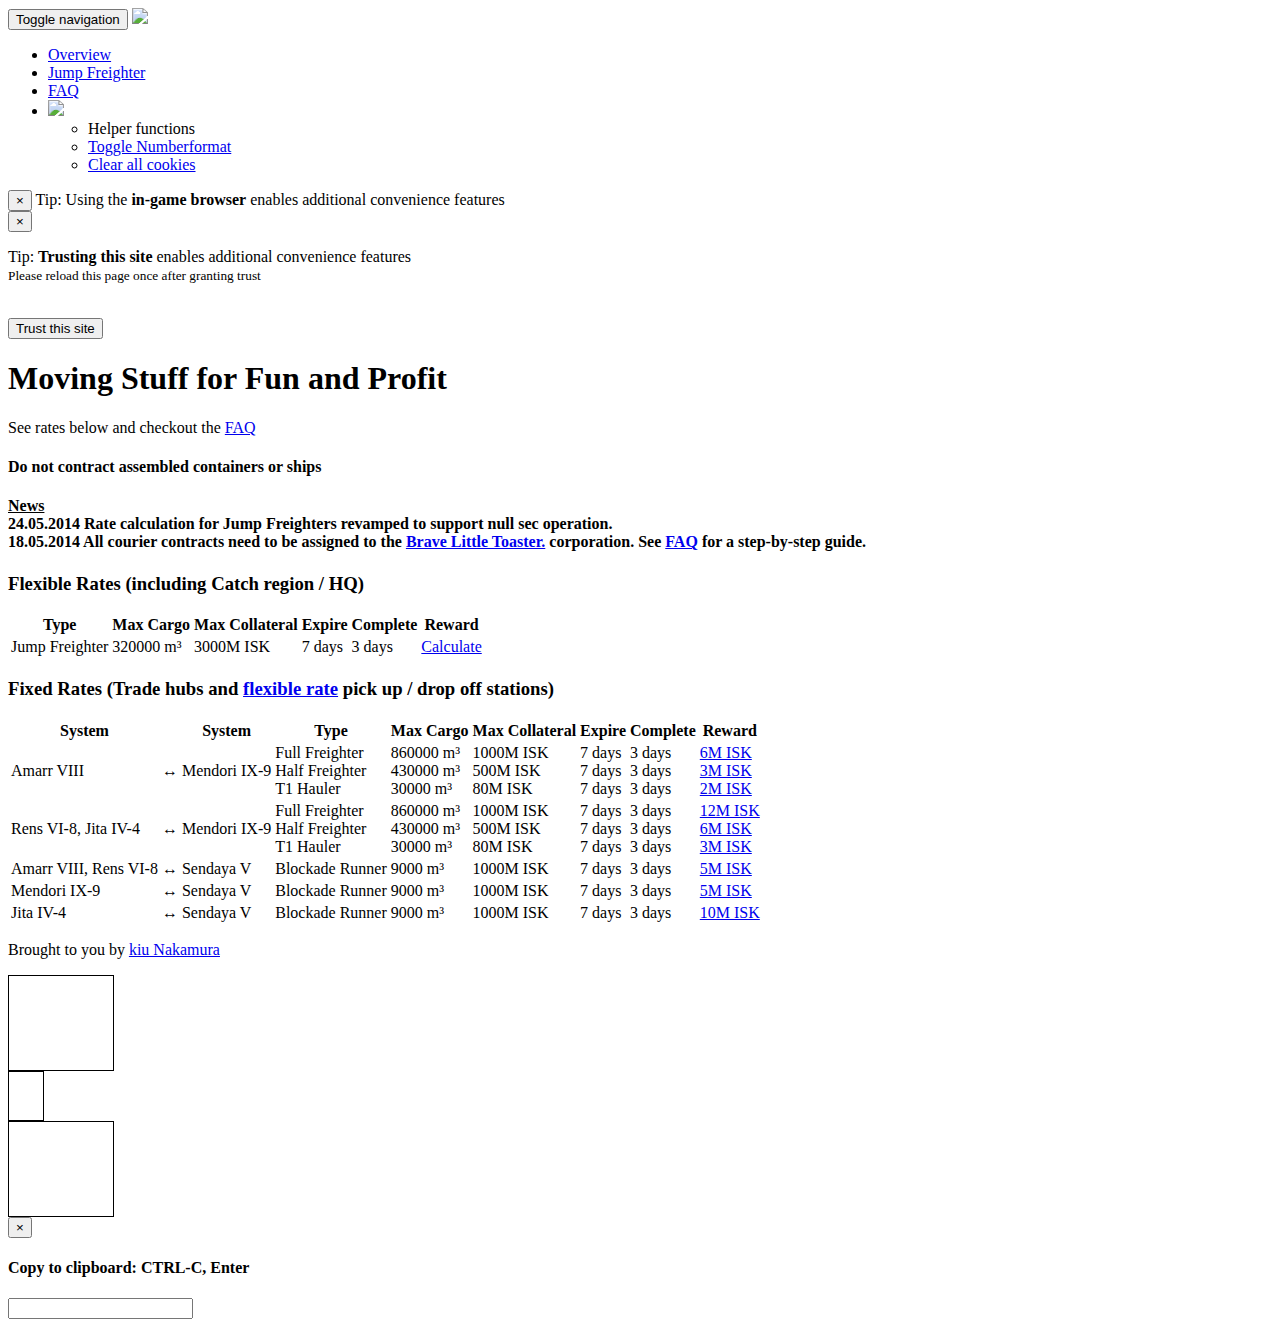
==== webroot/index.html @ b721c8f7 "Muted text explaining flexible vs fixed" ====
<!DOCTYPE html>
<html lang="en">     

  <head>         
    <meta charset="utf-8">         
    <meta http-equiv="X-UA-Compatible" content="IE=edge">         
    <meta name="viewport" content="width=device-width, initial-scale=1.0">         
    <meta name="description" content="BRAVE Freight">         
    <meta name="author" content="kiu Nakamura">         
    <link rel="shortcut icon" href="favicon.png">         
    <title>BRAVE Freight</title>         
    <link href="css/bootstrap.min.css" rel="stylesheet">         
    <link href="css/starter-template.css" rel="stylesheet">         
    <link href="css/eve.css" rel="stylesheet">
  </head>     

  <body>
 
<!-- Navigation -->
     <div class="navbar navbar-inverse navbar-fixed-top" role="navigation">
      <div class="container">
        <div class="navbar-header">
          <button type="button" class="navbar-toggle" data-toggle="collapse" data-target=".navbar-collapse">
            <span class="sr-only">Toggle navigation</span>
            <span class="icon-bar"></span>
            <span class="icon-bar"></span>
            <span class="icon-bar"></span>
          </button>
          <a class="navbar-brand" href="index.html"><img src='img/brave.png'></a>
        </div>
        <div class="collapse navbar-collapse pull-right">
          <ul class="nav navbar-nav">
            <li class="active"><a href="index.html">Overview</a></li>
            <li><a href="jf.html">Jump Freighter</a></li>
            <li><a href="faq.html">FAQ</a></li>
            <li class="dropdown">
              <a href="#" class="dropdown-toggle" data-toggle="dropdown"><img src='img/settings.png'><b class="caret"></b></a>
              <ul class="dropdown-menu pull-right">
                <li class="dropdown-header">Helper functions</li>
                <li><a href="#" onclick="toggleNumberformat();">Toggle Numberformat</a></li>
                <li><a href="#" onclick="clearCookies();location.reload();">Clear all cookies</a></li>                
              </ul>
            </li>
          </ul>
        </div>
      </div>
    </div>
<!-- Navigation -->
  
<!-- Alerts -->
      <div class="alert alert-info hide fade" id="alert-use-igb">
        <button type="button" class="close" data-dismiss="alert" aria-hidden="true" onclick="$.cookie('bf-alert-igb', '1', {expires: 3650});">&times;</button>
        Tip: Using the <strong>in-game browser</strong> enables additional convenience features
      </div>

      <div class="alert alert-info hide fade" id="alert-not-trusted">
        <button type="button" class="close" data-dismiss="alert" aria-hidden="true" onclick="$.cookie('bf-alert-not-trusted', '1', {expires: 3650})">&times;</button>        
        <p>
          Tip: <strong>Trusting this site</strong> enables additional convenience features<br>        
          <small>Please reload this page once after granting trust</small>
        </p>
        <br>
        <button type="button" class="btn btn-danger" onclick="CCPEVE.requestTrust('http://freight.braveineve.com/*');">Trust this site</button>        
      </div>
<!-- Alerts -->

<!-- Lead -->
      <div class="starter-template">
        <h1>Moving Stuff for Fun and Profit</h1>                 
        <p>See rates below and checkout the <a href="faq.html">FAQ</a></p>
				<h4 class="text-danger">Do not contract <strong>assembled</strong> containers or ships</h4>        
      </div>   
<!-- Lead -->                

<!-- Alerts -->
      <div class="container">
      	<div class="alert alert-success fade in">
        	<h4>
						<b><u>News</u></b>
						<br>
						<b>24.05.2014</b>	Rate calculation for Jump Freighters revamped to support null sec operation.
						<br>
						<b>18.05.2014</b>	All courier contracts need to be assigned to the <b><a href="#" class="eve-link" onmouseover="popCorp($(this), 98209548, 'Brave Little Toaster.');">Brave Little Toaster.</a></b> corporation. See <a href="faq.html">FAQ</a> for a step-by-step guide.
					</h4>
      	</div>
      </div>
<!-- Alerts -->

<!-- Flexible Rates -->
			<div class="container">
				<h3>Flexible Rates <span class="text-muted small"> (including Catch region / HQ)</span></h3>
			</div>

      <div class="container">
        <table class="table table-striped">                      
          <thead>                          
            <tr>                              
              <th>Type</th>                              
              <th class="text-right">Max Cargo</th>                              
              <th class="text-right">Max Collateral</th>
              <th class="text-right">Expire</th>   
              <th class="text-right">Complete</th>   
              <th class="text-right">Reward</th>                                       
            </tr>                      
          </thead>                      

          <tbody>                          

             <tr>
              <td>Jump Freighter</td>
              <td class="text-right">320<span id="fsep"></span>000 m&sup3;</td>
              <td class="text-right">3<span id="fsep"></span>000M ISK</td>
              <td class="text-right">7 days</td>
              <td class="text-right">3 days</td>
              <td class="text-right"><a href="jf.html">Calculate</a></td>                
            </tr>

          </tbody>                  
        </table>  
      </div>      
<!-- Flexible Rates -->

<!-- Fixed Rates -->
			<div class="container">
				<h3>Fixed Rates <span class="text-muted small"> (Trade hubs and <a href="jf.html">flexible rate</a> pick up / drop off stations)</span></h3>
			</div>

      <div class="container">
        <table class="table table-striped">                      
          <thead>                          
            <tr>                              
              <th>System</th>
              <th>&nbsp;</th>                              
              <th>System</th>
              <th>Type</th>                              
              <th class="text-right">Max Cargo</th>                              
              <th class="text-right">Max Collateral</th>
              <th class="text-right">Expire</th>   
              <th class="text-right">Complete</th>   
              <th class="text-right">Reward</th>                                       
            </tr>                      
          </thead>                      

          <tbody>                          

            <tr>
              <td><span class="eve-system-10" onmouseover="popSys($(this), 30002187, 'Amarr VIII', '1.0', 'eve-system-10', 60008494, 'Amarr VIII');">Amarr VIII</span></td>                                          
              <td><span style="color:black;">&#8596;</span></td>
              <td><span class="eve-system-05" onmouseover="popSys($(this), 30002986, 'Mendori', '0.5', 'eve-system-05', 60006511, 'Mendori IX-9');">Mendori IX-9</span></td>
              <td>Full Freighter<br>Half Freighter<br>T1 Hauler</td>
              <td class="text-right">860<span id="fsep"></span>000 m&sup3;<br>430<span id="fsep"></span>000 m&sup3;<br>30<span id="fsep"></span>000 m&sup3;</td>
              <td class="text-right">1<span id="fsep"></span>000M ISK<br>500M ISK<br>80M ISK</td>
              <td class="text-right">7 days<br>7 days<br>7 days</td>
              <td class="text-right">3 days<br>3 days<br>3 days</td>
              <td class="text-right">
                <a href="#" onclick="$('#clipboard').modal('show');$('#clipboard-content').val('6000000').select();">6M ISK</a><br>
                <a href="#" onclick="$('#clipboard').modal('show');$('#clipboard-content').val('3000000').select();">3M ISK</a><br>
                <a href="#" onclick="$('#clipboard').modal('show');$('#clipboard-content').val('2000000').select();">2M ISK</a>
              </td>
            </tr>

            <tr>
              <td>
                <span class="eve-system-09" onmouseover="popSys($(this), 30002510, 'Rens', '0.9', 'eve-system-09', 60004588, 'Rens VI-8');">Rens VI-8</span>, 
                <span class="eve-system-09" onmouseover="popSys($(this), 30000142, 'Jita', '0.9', 'eve-system-09', 60003466, 'Jita IV-4');">Jita IV-4</span>
              <td><span style="color:black;">&#8596;</span></td>
              <td><div class="eve-system-05" onmouseover="popSys($(this), 30002986, 'Mendori', '0.5', 'eve-system-05', 60006511, 'Mendori IX-9');">Mendori IX-9</div></td>
              <td>Full Freighter<br>Half Freighter<br>T1 Hauler</td>
              <td class="text-right">860<span id="fsep"></span>000 m&sup3;<br>430<span id="fsep"></span>000 m&sup3;<br>30<span id="fsep"></span>000 m&sup3;</td>
              <td class="text-right">1<span id="fsep"></span>000M ISK<br>500M ISK<br>80M ISK</td>
              <td class="text-right">7 days<br>7 days<br>7 days</td>
              <td class="text-right">3 days<br>3 days<br>3 days</td>
              <td class="text-right">
                <a href="#" onclick="$('#clipboard').modal('show');$('#clipboard-content').val('12000000').select();">12M ISK</a><br>
                <a href="#" onclick="$('#clipboard').modal('show');$('#clipboard-content').val('6000000').select();">6M ISK</a><br>
                <a href="#" onclick="$('#clipboard').modal('show');$('#clipboard-content').val('3000000').select();">3M ISK</a>
              </td>
            </tr>

            <tr>
              <td>
              	<span class="eve-system-10" onmouseover="popSys($(this), 30002187, 'Amarr VIII', '1.0', 'eve-system-10', 60008494, 'Amarr VIII');">Amarr VIII</span>,
                <span class="eve-system-09" onmouseover="popSys($(this), 30002510, 'Rens', '0.9', 'eve-system-09', 60004588, 'Rens VI-8');">Rens VI-8</span>
              </td>                                            
              <td><span style="color:black;">&#8596;</span></td>
              <td><div class="eve-system-03" onmouseover="popSys($(this), 30000015, 'Sendaya', '0.3', 'eve-system-03', 60012301, 'Sendaya V');">Sendaya V</div></td>
              <td>Blockade Runner</td>
              <td class="text-right">9<span id="fsep"></span>000 m&sup3;</td>
              <td class="text-right">1<span id="fsep"></span>000M ISK</td>
              <td class="text-right">7 days</td>
              <td class="text-right">3 days</td>
              <td class="text-right"><a href="#" onclick="$('#clipboard').modal('show');$('#clipboard-content').val('5000000').select();">5M ISK</a></td>                
            </tr>            

            <tr>
              <td>
              	<span class="eve-system-05" onmouseover="popSys($(this), 30002986, 'Mendori', '0.5', 'eve-system-05', 60006511, 'Mendori IX-9');">Mendori IX-9</span>
              </td>                                            
              <td><span style="color:black;">&#8596;</span></td>
              <td><span class="eve-system-03" onmouseover="popSys($(this), 30000015, 'Sendaya', '0.3', 'eve-system-03', 60012301, 'Sendaya V');">Sendaya V</span></td>
              <td>Blockade Runner</td>
              <td class="text-right">9<span id="fsep"></span>000 m&sup3;</td>
              <td class="text-right">1<span id="fsep"></span>000M ISK</td>
              <td class="text-right">7 days</td>
              <td class="text-right">3 days</td>
              <td class="text-right"><a href="#" onclick="$('#clipboard').modal('show');$('#clipboard-content').val('5000000').select();">5M ISK</a></td>                
            </tr>            

            <tr>
              <td>
						<span class="eve-system-09" onmouseover="popSys($(this), 30000142, 'Jita', '0.9', 'eve-system-09', 60003466, 'Jita IV-4');">Jita IV-4</span>
              </td>                                            
              <td><span style="color:black;">&#8596;</span></td>
              <td><span class="eve-system-03" onmouseover="popSys($(this), 30000015, 'Sendaya', '0.3', 'eve-system-03', 60012301, 'Sendaya V');">Sendaya V</span></td>
              <td>Blockade Runner</td>
              <td class="text-right">9<span id="fsep"></span>000 m&sup3;</td>
              <td class="text-right">1<span id="fsep"></span>000M ISK</td>
              <td class="text-right">7 days</td>
              <td class="text-right">3 days</td>
              <td class="text-right"><a href="#" onclick="$('#clipboard').modal('show');$('#clipboard-content').val('10000000').select();">10M ISK</a></td>                
            </tr>            

          </tbody>                  
        </table>  
      </div>      
<!-- Fixed Rates -->

<p></p>

<!-- Footer -->
    <div id="footer">
      <div class="container">        
        <p class="small text-muted pull-right text-right">        
          Brought to you by <a href="#" class="eve-link" onmouseover="popChar($(this), 92938653, 'kiu Nakamura');">kiu Nakamura</a>
        </p>
      </div>
    </div>
<!-- Footer -->

<!-- Popups -->
     <div class="hide" id="popchar" style="background:white;">
        <table style='border: 1px solid;'>
          <thead>
            <tr style='border-bottom: 1px solid;'>
              <th colspan='3' style='padding-left:2px;' id="popchar-name">&nbsp;</th>
            </tr>
          </thead>
          <tbody>
            <tr>
              <td width='64' height='64' background='img/loaderb32.gif' style='padding:2px; background-repeat:no-repeat; background-position:center;' id="popchar-image">&nbsp;</td>
              <td style='padding-left:5px; padding-right:5px; padding-top:3px; vertical-align:top;' id="popchar-content-1">&nbsp;</td>
              <td style='padding-left:5px; padding-right:5px; padding-top:3px; vertical-align:top;' id="popchar-content-2">&nbsp;</td>
            </tr>
          </tbody>
        </table>
      </div>

      <div class="hide" id="popsys" style="background:white;">
        <table style='border: 1px solid;'>
          <thead>
            <tr style='border-bottom: 1px solid;'>
              <th colspan='2' style='padding-left:2px;' id="popsys-name">&nbsp;</th>
            </tr>
          </thead>
          <tbody>
            <tr>      
              <td style='padding-left:5px; padding-right:5px; padding-top:3px; vertical-align:top;' id="popsys-content-1">&nbsp;</td>
              <td style='padding-left:5px; padding-right:5px; padding-top:3px; vertical-align:top;' id="popsys-content-2">&nbsp;</td>
            </tr>
          </tbody>
        </table>
      </div>

     <div class="hide" id="popcorp" style="background:white;">
        <table style='border: 1px solid;'>
          <thead>
            <tr style='border-bottom: 1px solid;'>
              <th colspan='3' style='padding-left:2px;' id="popcorp-name">&nbsp;</th>
            </tr>
          </thead>
          <tbody>
            <tr>
              <td width='64' height='64' style='padding:2px; background-repeat:no-repeat; background-position:center;' id="popcorp-image">&nbsp;</td>
              <td style='padding-left:5px; padding-right:5px; padding-top:3px; vertical-align:top;' id="popcorp-content-1">&nbsp;</td>
              <td style='padding-left:5px; padding-right:5px; padding-top:3px; vertical-align:top;' id="popcorp-content-2">&nbsp;</td>
            </tr>
          </tbody>
        </table>
      </div>
<!-- Popups -->

<!-- Clipboard -->
      <div class="modal" id="clipboard" tabindex="-1" role="dialog" aria-labelledby="clipboardLabel" aria-hidden="true" onkeydown="if (event.keyCode == 13) $('#clipboard').modal('hide');">
        <div class="modal-dialog">
          <div class="modal-content">
            <div class="modal-header">
              <button type="button" class="close" data-dismiss="modal" aria-hidden="true">&times;</button>
              <h4 class="modal-title" id="clipboardLabel">Copy to clipboard: CTRL-C, Enter</h4>
            </div>
            <div class="modal-body">
              <input type="text" class="form-control text-right" id="clipboard-content">      
            </div>
          </div>
        </div>
      </div>
<!-- Clipboard -->
          
      <script src="js/jquery-1.10.2.min.js"></script> 
      <script src="js/bootstrap.min.js"></script>
      <script src="js/jquery.cookie.js"></script>

      <script src="js/eve.js"></script>

  </body>

</html>
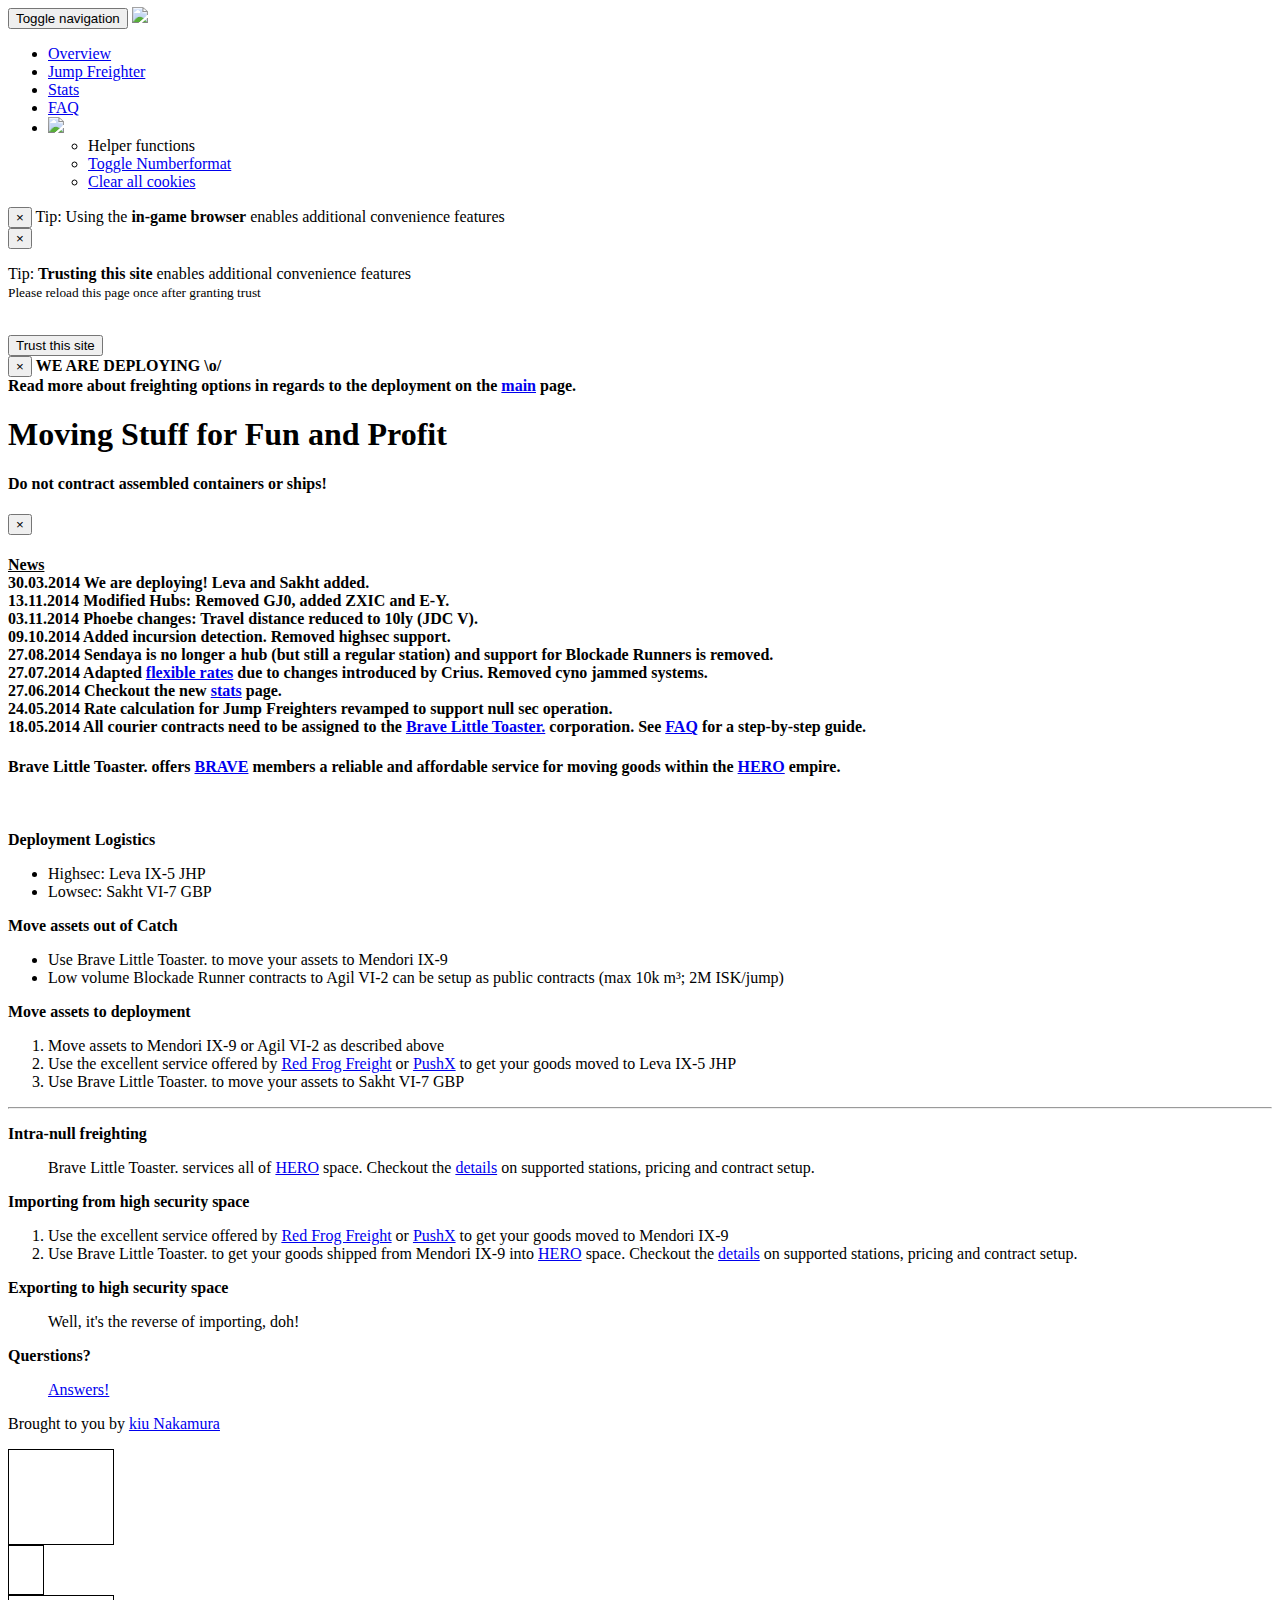
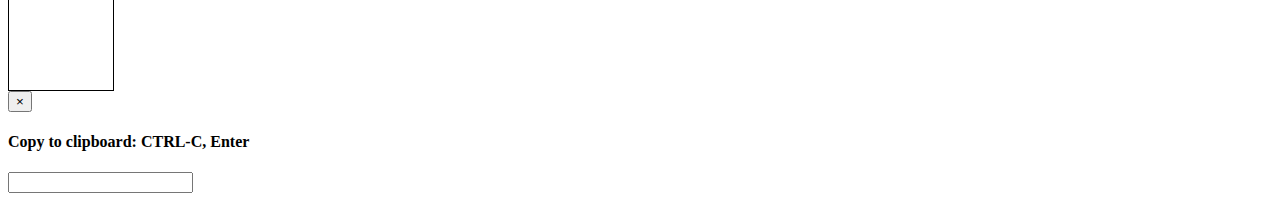
==== commit c5f2b539: "Added Delve deployment" ====
--- a/webroot/index.html
+++ b/webroot/index.html
@@ -11,11 +11,12 @@
     <title>BRAVE Freight</title>         
     <link href="css/bootstrap.min.css" rel="stylesheet">         
     <link href="css/starter-template.css" rel="stylesheet">         
-    <link href="css/eve.css" rel="stylesheet">
+    <link href="css/freight.css" rel="stylesheet">
+
   </head>     
 
   <body>
- 
+
 <!-- Navigation -->
      <div class="navbar navbar-inverse navbar-fixed-top" role="navigation">
       <div class="container">
@@ -25,14 +26,16 @@
             <span class="icon-bar"></span>
             <span class="icon-bar"></span>
             <span class="icon-bar"></span>
+            <span class="icon-bar"></span>
           </button>
-          <a class="navbar-brand" href="index.html"><img src='img/brave.png'></a>
+          <a class="navbar-brand" href="index.html"><img style="margin-top: -7px;" src='img/brave.png'></a>
         </div>
         <div class="collapse navbar-collapse pull-right">
           <ul class="nav navbar-nav">
-            <li class="active"><a href="index.html">Overview</a></li>
-            <li><a href="jf.html">Jump Freighter</a></li>
-            <li><a href="faq.html">FAQ</a></li>
+            <li class='active'><a href="index.html">Overview</a></li>
+            <li ><a href="jf.html">Jump Freighter</a></li>
+            <li ><a href="stats.html">Stats</a></li>
+            <li ><a href="faq.html">FAQ</a></li>
             <li class="dropdown">
               <a href="#" class="dropdown-toggle" data-toggle="dropdown"><img src='img/settings.png'><b class="caret"></b></a>
               <ul class="dropdown-menu pull-right">
@@ -62,21 +65,42 @@
         <br>
         <button type="button" class="btn btn-danger" onclick="CCPEVE.requestTrust('http://freight.braveineve.com/*');">Trust this site</button>        
       </div>
+
+      <div class="alert alert-danger fade in">
+        <button type="button" class="close" data-dismiss="alert" aria-hidden="true">&times;</button>
+        <b>WE ARE DEPLOYING \o/</b><br>
+	<b>Read more about freighting options in regards to the deployment on the <a href="index.html">main</a> page.</b>
+      </div>
 <!-- Alerts -->
 
 <!-- Lead -->
       <div class="starter-template">
-        <h1>Moving Stuff for Fun and Profit</h1>                 
-        <p>See rates below and checkout the <a href="faq.html">FAQ</a></p>
-				<h4 class="text-danger">Do not contract <strong>assembled</strong> containers or ships</h4>        
+        <h1>Moving Stuff for Fun and Profit</h1>
+        <p></p>
+				<h4 class="text-danger">Do not contract <strong>assembled</strong> containers or ships!</h4>
       </div>   
-<!-- Lead -->                
-
+<!-- Lead -->
 <!-- Alerts -->
       <div class="container">
-      	<div class="alert alert-success fade in">
+      	<div class="alert alert-success hide fade" id="alert-news">
+					<input type="hidden" id="alert-news-expire" value="1427681185"/>
+					<button type="button" class="close" data-dismiss="alert" aria-hidden="true" onclick="$.cookie('bf-alert-news', $('#alert-news-expire').val(), {expires: 3650});">&times;</button>
         	<h4>
 						<b><u>News</u></b>
+						<br>
+						<b>30.03.2014</b>	We are deploying! Leva and Sakht added.
+						<br>
+						<b>13.11.2014</b>	Modified Hubs: Removed GJ0, added ZXIC and E-Y.
+						<br>
+						<b>03.11.2014</b>	Phoebe changes: Travel distance reduced to 10ly (JDC V).
+						<br>
+						<b>09.10.2014</b>	Added incursion detection. Removed highsec support.
+						<br>
+						<b>27.08.2014</b>	Sendaya is no longer a hub (but still a regular station) and support for Blockade Runners is removed.
+						<br>
+						<b>27.07.2014</b>	Adapted <a href="jf.html">flexible rates</a> due to changes introduced by Crius. Removed cyno jammed systems.
+						<br>
+						<b>27.06.2014</b>	Checkout the new <a href="stats.html">stats</a> page.
 						<br>
 						<b>24.05.2014</b>	Rate calculation for Jump Freighters revamped to support null sec operation.
 						<br>
@@ -86,148 +110,64 @@
       </div>
 <!-- Alerts -->
 
-<!-- Flexible Rates -->
-			<div class="container">
-				<h3>Flexible Rates <span class="text-muted small"> (including Catch region / HQ)</span></h3>
-			</div>
-
-      <div class="container">
-        <table class="table table-striped">                      
-          <thead>                          
-            <tr>                              
-              <th>Type</th>                              
-              <th class="text-right">Max Cargo</th>                              
-              <th class="text-right">Max Collateral</th>
-              <th class="text-right">Expire</th>   
-              <th class="text-right">Complete</th>   
-              <th class="text-right">Reward</th>                                       
-            </tr>                      
-          </thead>                      
-
-          <tbody>                          
-
-             <tr>
-              <td>Jump Freighter</td>
-              <td class="text-right">320<span id="fsep"></span>000 m&sup3;</td>
-              <td class="text-right">3<span id="fsep"></span>000M ISK</td>
-              <td class="text-right">7 days</td>
-              <td class="text-right">3 days</td>
-              <td class="text-right"><a href="jf.html">Calculate</a></td>                
-            </tr>
-
-          </tbody>                  
-        </table>  
-      </div>      
-<!-- Flexible Rates -->
-
-<!-- Fixed Rates -->
-			<div class="container">
-				<h3>Fixed Rates <span class="text-muted small"> (Trade hubs and <a href="jf.html">flexible rate</a> pick up / drop off stations)</span></h3>
-			</div>
-
-      <div class="container">
-        <table class="table table-striped">                      
-          <thead>                          
-            <tr>                              
-              <th>System</th>
-              <th>&nbsp;</th>                              
-              <th>System</th>
-              <th>Type</th>                              
-              <th class="text-right">Max Cargo</th>                              
-              <th class="text-right">Max Collateral</th>
-              <th class="text-right">Expire</th>   
-              <th class="text-right">Complete</th>   
-              <th class="text-right">Reward</th>                                       
-            </tr>                      
-          </thead>                      
-
-          <tbody>                          
-
-            <tr>
-              <td><span class="eve-system-10" onmouseover="popSys($(this), 30002187, 'Amarr VIII', '1.0', 'eve-system-10', 60008494, 'Amarr VIII');">Amarr VIII</span></td>                                          
-              <td><span style="color:black;">&#8596;</span></td>
-              <td><span class="eve-system-05" onmouseover="popSys($(this), 30002986, 'Mendori', '0.5', 'eve-system-05', 60006511, 'Mendori IX-9');">Mendori IX-9</span></td>
-              <td>Full Freighter<br>Half Freighter<br>T1 Hauler</td>
-              <td class="text-right">860<span id="fsep"></span>000 m&sup3;<br>430<span id="fsep"></span>000 m&sup3;<br>30<span id="fsep"></span>000 m&sup3;</td>
-              <td class="text-right">1<span id="fsep"></span>000M ISK<br>500M ISK<br>80M ISK</td>
-              <td class="text-right">7 days<br>7 days<br>7 days</td>
-              <td class="text-right">3 days<br>3 days<br>3 days</td>
-              <td class="text-right">
-                <a href="#" onclick="$('#clipboard').modal('show');$('#clipboard-content').val('6000000').select();">6M ISK</a><br>
-                <a href="#" onclick="$('#clipboard').modal('show');$('#clipboard-content').val('3000000').select();">3M ISK</a><br>
-                <a href="#" onclick="$('#clipboard').modal('show');$('#clipboard-content').val('2000000').select();">2M ISK</a>
-              </td>
-            </tr>
-
-            <tr>
-              <td>
-                <span class="eve-system-09" onmouseover="popSys($(this), 30002510, 'Rens', '0.9', 'eve-system-09', 60004588, 'Rens VI-8');">Rens VI-8</span>, 
-                <span class="eve-system-09" onmouseover="popSys($(this), 30000142, 'Jita', '0.9', 'eve-system-09', 60003466, 'Jita IV-4');">Jita IV-4</span>
-              <td><span style="color:black;">&#8596;</span></td>
-              <td><div class="eve-system-05" onmouseover="popSys($(this), 30002986, 'Mendori', '0.5', 'eve-system-05', 60006511, 'Mendori IX-9');">Mendori IX-9</div></td>
-              <td>Full Freighter<br>Half Freighter<br>T1 Hauler</td>
-              <td class="text-right">860<span id="fsep"></span>000 m&sup3;<br>430<span id="fsep"></span>000 m&sup3;<br>30<span id="fsep"></span>000 m&sup3;</td>
-              <td class="text-right">1<span id="fsep"></span>000M ISK<br>500M ISK<br>80M ISK</td>
-              <td class="text-right">7 days<br>7 days<br>7 days</td>
-              <td class="text-right">3 days<br>3 days<br>3 days</td>
-              <td class="text-right">
-                <a href="#" onclick="$('#clipboard').modal('show');$('#clipboard-content').val('12000000').select();">12M ISK</a><br>
-                <a href="#" onclick="$('#clipboard').modal('show');$('#clipboard-content').val('6000000').select();">6M ISK</a><br>
-                <a href="#" onclick="$('#clipboard').modal('show');$('#clipboard-content').val('3000000').select();">3M ISK</a>
-              </td>
-            </tr>
-
-            <tr>
-              <td>
-              	<span class="eve-system-10" onmouseover="popSys($(this), 30002187, 'Amarr VIII', '1.0', 'eve-system-10', 60008494, 'Amarr VIII');">Amarr VIII</span>,
-                <span class="eve-system-09" onmouseover="popSys($(this), 30002510, 'Rens', '0.9', 'eve-system-09', 60004588, 'Rens VI-8');">Rens VI-8</span>
-              </td>                                            
-              <td><span style="color:black;">&#8596;</span></td>
-              <td><div class="eve-system-03" onmouseover="popSys($(this), 30000015, 'Sendaya', '0.3', 'eve-system-03', 60012301, 'Sendaya V');">Sendaya V</div></td>
-              <td>Blockade Runner</td>
-              <td class="text-right">9<span id="fsep"></span>000 m&sup3;</td>
-              <td class="text-right">1<span id="fsep"></span>000M ISK</td>
-              <td class="text-right">7 days</td>
-              <td class="text-right">3 days</td>
-              <td class="text-right"><a href="#" onclick="$('#clipboard').modal('show');$('#clipboard-content').val('5000000').select();">5M ISK</a></td>                
-            </tr>            
-
-            <tr>
-              <td>
-              	<span class="eve-system-05" onmouseover="popSys($(this), 30002986, 'Mendori', '0.5', 'eve-system-05', 60006511, 'Mendori IX-9');">Mendori IX-9</span>
-              </td>                                            
-              <td><span style="color:black;">&#8596;</span></td>
-              <td><span class="eve-system-03" onmouseover="popSys($(this), 30000015, 'Sendaya', '0.3', 'eve-system-03', 60012301, 'Sendaya V');">Sendaya V</span></td>
-              <td>Blockade Runner</td>
-              <td class="text-right">9<span id="fsep"></span>000 m&sup3;</td>
-              <td class="text-right">1<span id="fsep"></span>000M ISK</td>
-              <td class="text-right">7 days</td>
-              <td class="text-right">3 days</td>
-              <td class="text-right"><a href="#" onclick="$('#clipboard').modal('show');$('#clipboard-content').val('5000000').select();">5M ISK</a></td>                
-            </tr>            
-
-            <tr>
-              <td>
-						<span class="eve-system-09" onmouseover="popSys($(this), 30000142, 'Jita', '0.9', 'eve-system-09', 60003466, 'Jita IV-4');">Jita IV-4</span>
-              </td>                                            
-              <td><span style="color:black;">&#8596;</span></td>
-              <td><span class="eve-system-03" onmouseover="popSys($(this), 30000015, 'Sendaya', '0.3', 'eve-system-03', 60012301, 'Sendaya V');">Sendaya V</span></td>
-              <td>Blockade Runner</td>
-              <td class="text-right">9<span id="fsep"></span>000 m&sup3;</td>
-              <td class="text-right">1<span id="fsep"></span>000M ISK</td>
-              <td class="text-right">7 days</td>
-              <td class="text-right">3 days</td>
-              <td class="text-right"><a href="#" onclick="$('#clipboard').modal('show');$('#clipboard-content').val('10000000').select();">10M ISK</a></td>                
-            </tr>            
-
-          </tbody>                  
-        </table>  
-      </div>      
-<!-- Fixed Rates -->
-
-<p></p>
-
+<!-- Ad -->
+
+<div class="container">
+
+    <h4><span class="eve-link" onmouseover="popCorp($(this), 98209548, 'Brave Little Toaster.');">Brave Little Toaster.</span> offers <a href="http://evewho.com/alli/Brave+Collective">BRAVE</a> members a reliable and affordable service for moving goods within the <a href="https://wiki.braveineve.com/public/hero">HERO</a> empire.<br></h4>
+    <br>
+    <p>
+	<b>Deployment Logistics</b><br>
+	<ul>
+	<li>Highsec: <span class="eve-system-06" onmouseover="popSys($(this), 30005039, 'Leva', '0.6', 'eve-system-06', 60007252, 'Leva IX-5 JHP');">Leva IX-5 JHP</span><br></li>
+	<li>Lowsec: <span class="eve-system-01" onmouseover="popSys($(this), 30004299, 'Sakht', '0.1', 'eve-system-01', 60013159, 'Sakht VI-7 GBP');">Sakht VI-7 GBP</span><br></li>
+	</ul>
+
+	<b>Move assets out of Catch</b><br>
+	<ul>
+	    <li>Use <span class="eve-link" onmouseover="popCorp($(this), 98209548, 'Brave Little Toaster.');">Brave Little Toaster.</span> to move your assets to <span class="eve-system-05" onmouseover="popSys($(this), 30002986, 'Mendori', '0.5', 'eve-system-05', 60006511, 'Mendori IX-9');">Mendori IX-9</span></li>
+	    <li>Low volume Blockade Runner contracts to <span class="eve-system-09" onmouseover="popSys($(this), 30003862, 'Agil', '0.9', 'eve-system-09', 60012412, 'Agil VI-2');">Agil VI-2</span> can be setup as public contracts (max 10k m&sup3;; 2M ISK/jump)</li>
+	</ul>
+
+	<b>Move assets to deployment</b><br>
+	<ol>
+	    <li>Move assets to <span class="eve-system-05" onmouseover="popSys($(this), 30002986, 'Mendori', '0.5', 'eve-system-05', 60006511, 'Mendori IX-9');">Mendori IX-9</span> or <span class="eve-system-09" onmouseover="popSys($(this), 30003862, 'Agil', '0.9', 'eve-system-09', 60012412, 'Agil VI-2');">Agil VI-2</span> as described above</li>
+	    <li>Use the excellent service offered by <a href="http://red-frog.org/jumps.php">Red Frog Freight</a> or <a href="http://www.pushx.net/quote.php">PushX</a> to get your goods moved to <span class="eve-system-06" onmouseover="popSys($(this), 30005039, 'Leva', '0.6', 'eve-system-06', 60007252, 'Leva IX-5 JHP');">Leva IX-5 JHP</span></li>
+	    <li>Use <span class="eve-link" onmouseover="popCorp($(this), 98209548, 'Brave Little Toaster.');">Brave Little Toaster.</span> to move your assets to <span class="eve-system-01" onmouseover="popSys($(this), 30004299, 'Sakht', '0.1', 'eve-system-01', 60013159, 'Sakht VI-7 GBP');">Sakht VI-7 GBP</span></li>
+	</ol>
+	
+    </p>
+
+    <hr>
+
+    <p>
+	<b>Intra-null freighting</b><br>
+	<ul><span class="eve-link" onmouseover="popCorp($(this), 98209548, 'Brave Little Toaster.');">Brave Little Toaster.</span> services all of <a href="https://wiki.braveineve.com/public/hero">HERO</a> space. Checkout the <a href="jf.html">details</a> on supported stations, pricing and contract setup.</ul>
+    </p>
+
+    <p>
+	<b>Importing from high security space</b><br>
+	<ol>
+	    <li>Use the excellent service offered by <a href="http://red-frog.org/jumps.php">Red Frog Freight</a> or <a href="http://www.pushx.net/quote.php">PushX</a> to get your goods moved to <span class="eve-system-05" onmouseover="popSys($(this), 30002986, 'Mendori', '0.5', 'eve-system-05', 60006511, 'Mendori IX-9');">Mendori IX-9</span></li>
+	    <li>Use <span class="eve-link" onmouseover="popCorp($(this), 98209548, 'Brave Little Toaster.');">Brave Little Toaster.</span> to get your goods shipped from <span class="eve-system-05" onmouseover="popSys($(this), 30002986, 'Mendori', '0.5', 'eve-system-05', 60006511, 'Mendori IX-9');">Mendori IX-9</span> into <a href="https://wiki.braveineve.com/public/hero">HERO</a> space. Checkout the <a href="jf.html">details</a> on supported stations, pricing and contract setup.</li>
+	</ol>
+    </p>
+
+    <p>
+	<b>Exporting to high security space</b><br>
+	<ul>Well, it's the reverse of importing, doh!</ul>
+    </p>
+
+    <p>
+	<b>Querstions?</b><br>
+	<ul><a href="faq.html">Answers!<a></ul>
+    </p>
+
+</div>
+
+<!-- Ad -->
 <!-- Footer -->
+		<p></p>
     <div id="footer">
       <div class="container">        
         <p class="small text-muted pull-right text-right">        
@@ -304,12 +244,11 @@
         </div>
       </div>
 <!-- Clipboard -->
-          
-      <script src="js/jquery-1.10.2.min.js"></script> 
-      <script src="js/bootstrap.min.js"></script>
-      <script src="js/jquery.cookie.js"></script>
-
-      <script src="js/eve.js"></script>
+
+	<script src="js/jquery-1.10.2.min.js"></script> 
+	<script src="js/bootstrap.min.js"></script>
+	<script src="js/jquery.cookie.js"></script>
+	<script src="js/freight.js"></script>
 
   </body>
 
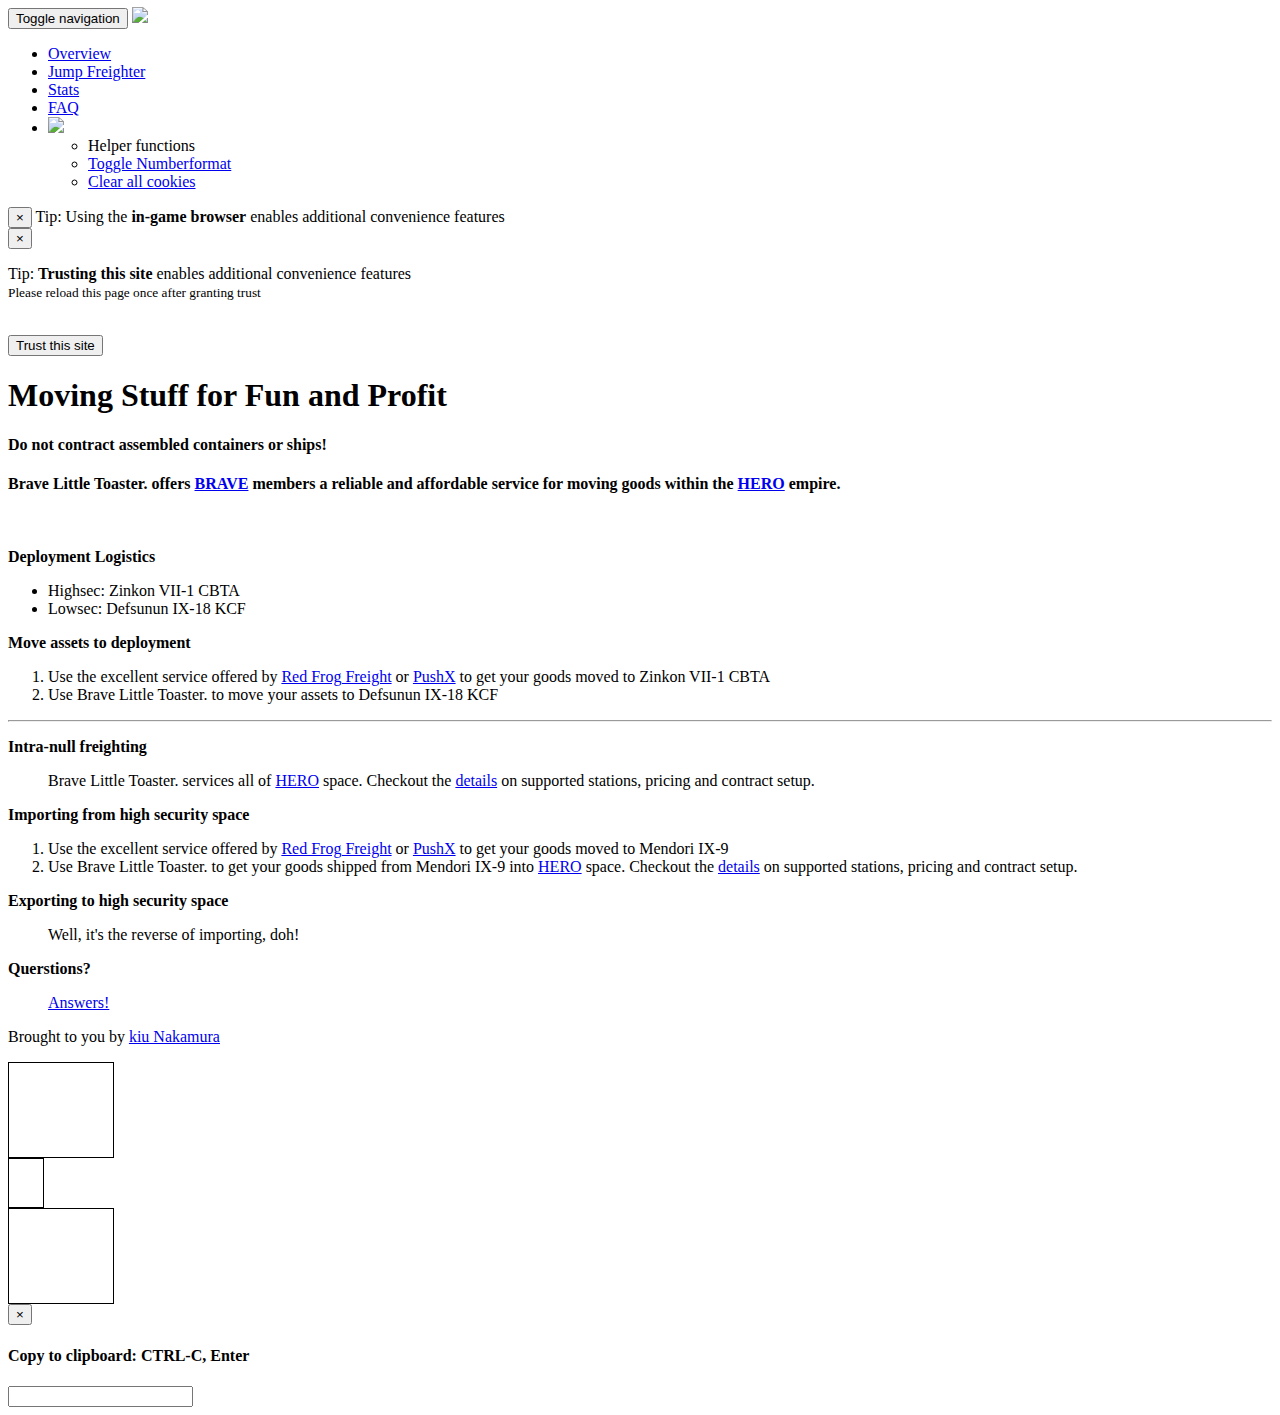
==== commit 3b40b5d8: "Deployment to Defsunun" ====
--- a/webroot/index.html
+++ b/webroot/index.html
@@ -66,11 +66,14 @@
         <button type="button" class="btn btn-danger" onclick="CCPEVE.requestTrust('http://freight.braveineve.com/*');">Trust this site</button>        
       </div>
 
+<!--
       <div class="alert alert-danger fade in">
         <button type="button" class="close" data-dismiss="alert" aria-hidden="true">&times;</button>
         <b>WE ARE DEPLOYING \o/</b><br>
 	<b>Read more about freighting options in regards to the deployment on the <a href="index.html">main</a> page.</b>
       </div>
+-->
+
 <!-- Alerts -->
 
 <!-- Lead -->
@@ -80,36 +83,6 @@
 				<h4 class="text-danger">Do not contract <strong>assembled</strong> containers or ships!</h4>
       </div>   
 <!-- Lead -->
-<!-- Alerts -->
-      <div class="container">
-      	<div class="alert alert-success hide fade" id="alert-news">
-					<input type="hidden" id="alert-news-expire" value="1427681185"/>
-					<button type="button" class="close" data-dismiss="alert" aria-hidden="true" onclick="$.cookie('bf-alert-news', $('#alert-news-expire').val(), {expires: 3650});">&times;</button>
-        	<h4>
-						<b><u>News</u></b>
-						<br>
-						<b>30.03.2014</b>	We are deploying! Leva and Sakht added.
-						<br>
-						<b>13.11.2014</b>	Modified Hubs: Removed GJ0, added ZXIC and E-Y.
-						<br>
-						<b>03.11.2014</b>	Phoebe changes: Travel distance reduced to 10ly (JDC V).
-						<br>
-						<b>09.10.2014</b>	Added incursion detection. Removed highsec support.
-						<br>
-						<b>27.08.2014</b>	Sendaya is no longer a hub (but still a regular station) and support for Blockade Runners is removed.
-						<br>
-						<b>27.07.2014</b>	Adapted <a href="jf.html">flexible rates</a> due to changes introduced by Crius. Removed cyno jammed systems.
-						<br>
-						<b>27.06.2014</b>	Checkout the new <a href="stats.html">stats</a> page.
-						<br>
-						<b>24.05.2014</b>	Rate calculation for Jump Freighters revamped to support null sec operation.
-						<br>
-						<b>18.05.2014</b>	All courier contracts need to be assigned to the <b><a href="#" class="eve-link" onmouseover="popCorp($(this), 98209548, 'Brave Little Toaster.');">Brave Little Toaster.</a></b> corporation. See <a href="faq.html">FAQ</a> for a step-by-step guide.
-					</h4>
-      	</div>
-      </div>
-<!-- Alerts -->
-
 <!-- Ad -->
 
 <div class="container">
@@ -119,21 +92,25 @@
     <p>
 	<b>Deployment Logistics</b><br>
 	<ul>
-	<li>Highsec: <span class="eve-system-06" onmouseover="popSys($(this), 30005039, 'Leva', '0.6', 'eve-system-06', 60007252, 'Leva IX-5 JHP');">Leva IX-5 JHP</span><br></li>
-	<li>Lowsec: <span class="eve-system-01" onmouseover="popSys($(this), 30004299, 'Sakht', '0.1', 'eve-system-01', 60013159, 'Sakht VI-7 GBP');">Sakht VI-7 GBP</span><br></li>
+	<li>Highsec: <span class="eve-system-07" onmouseover="popSys($(this), 30005055, 'Zinkon', '0.7', 'eve-system-07', 60003478, 'Zinkon VII-1 CBTA');">Zinkon VII-1 CBTA</span></li>
+	<li>Lowsec: <span class="eve-system-01" onmouseover="popSys($(this), 30004284, 'Defsunun', '0.1', 'eve-system-01', 60001135, 'Defsunun IX-18 KCF');">Defsunun IX-18 KCF</span></li>
+
+
 	</ul>
-
+<!--
 	<b>Move assets out of Catch</b><br>
 	<ul>
 	    <li>Use <span class="eve-link" onmouseover="popCorp($(this), 98209548, 'Brave Little Toaster.');">Brave Little Toaster.</span> to move your assets to <span class="eve-system-05" onmouseover="popSys($(this), 30002986, 'Mendori', '0.5', 'eve-system-05', 60006511, 'Mendori IX-9');">Mendori IX-9</span></li>
 	    <li>Low volume Blockade Runner contracts to <span class="eve-system-09" onmouseover="popSys($(this), 30003862, 'Agil', '0.9', 'eve-system-09', 60012412, 'Agil VI-2');">Agil VI-2</span> can be setup as public contracts (max 10k m&sup3;; 2M ISK/jump)</li>
 	</ul>
-
+-->
 	<b>Move assets to deployment</b><br>
 	<ol>
+<!--	
 	    <li>Move assets to <span class="eve-system-05" onmouseover="popSys($(this), 30002986, 'Mendori', '0.5', 'eve-system-05', 60006511, 'Mendori IX-9');">Mendori IX-9</span> or <span class="eve-system-09" onmouseover="popSys($(this), 30003862, 'Agil', '0.9', 'eve-system-09', 60012412, 'Agil VI-2');">Agil VI-2</span> as described above</li>
-	    <li>Use the excellent service offered by <a href="http://red-frog.org/jumps.php">Red Frog Freight</a> or <a href="http://www.pushx.net/quote.php">PushX</a> to get your goods moved to <span class="eve-system-06" onmouseover="popSys($(this), 30005039, 'Leva', '0.6', 'eve-system-06', 60007252, 'Leva IX-5 JHP');">Leva IX-5 JHP</span></li>
-	    <li>Use <span class="eve-link" onmouseover="popCorp($(this), 98209548, 'Brave Little Toaster.');">Brave Little Toaster.</span> to move your assets to <span class="eve-system-01" onmouseover="popSys($(this), 30004299, 'Sakht', '0.1', 'eve-system-01', 60013159, 'Sakht VI-7 GBP');">Sakht VI-7 GBP</span></li>
+-->
+	    <li>Use the excellent service offered by <a href="http://red-frog.org/jumps.php">Red Frog Freight</a> or <a href="http://www.pushx.net/quote.php">PushX</a> to get your goods moved to <span class="eve-system-07" onmouseover="popSys($(this), 30005055, 'Zinkon', '0.7', 'eve-system-07', 60003478, 'Zinkon VII-1 CBTA');">Zinkon VII-1 CBTA</span></li>
+	    <li>Use <span class="eve-link" onmouseover="popCorp($(this), 98209548, 'Brave Little Toaster.');">Brave Little Toaster.</span> to move your assets to <span class="eve-system-01" onmouseover="popSys($(this), 30004284, 'Defsunun', '0.1', 'eve-system-01', 60001135, 'Defsunun IX-18 KCF');">Defsunun IX-18 KCF</span></li>
 	</ol>
 	
     </p>
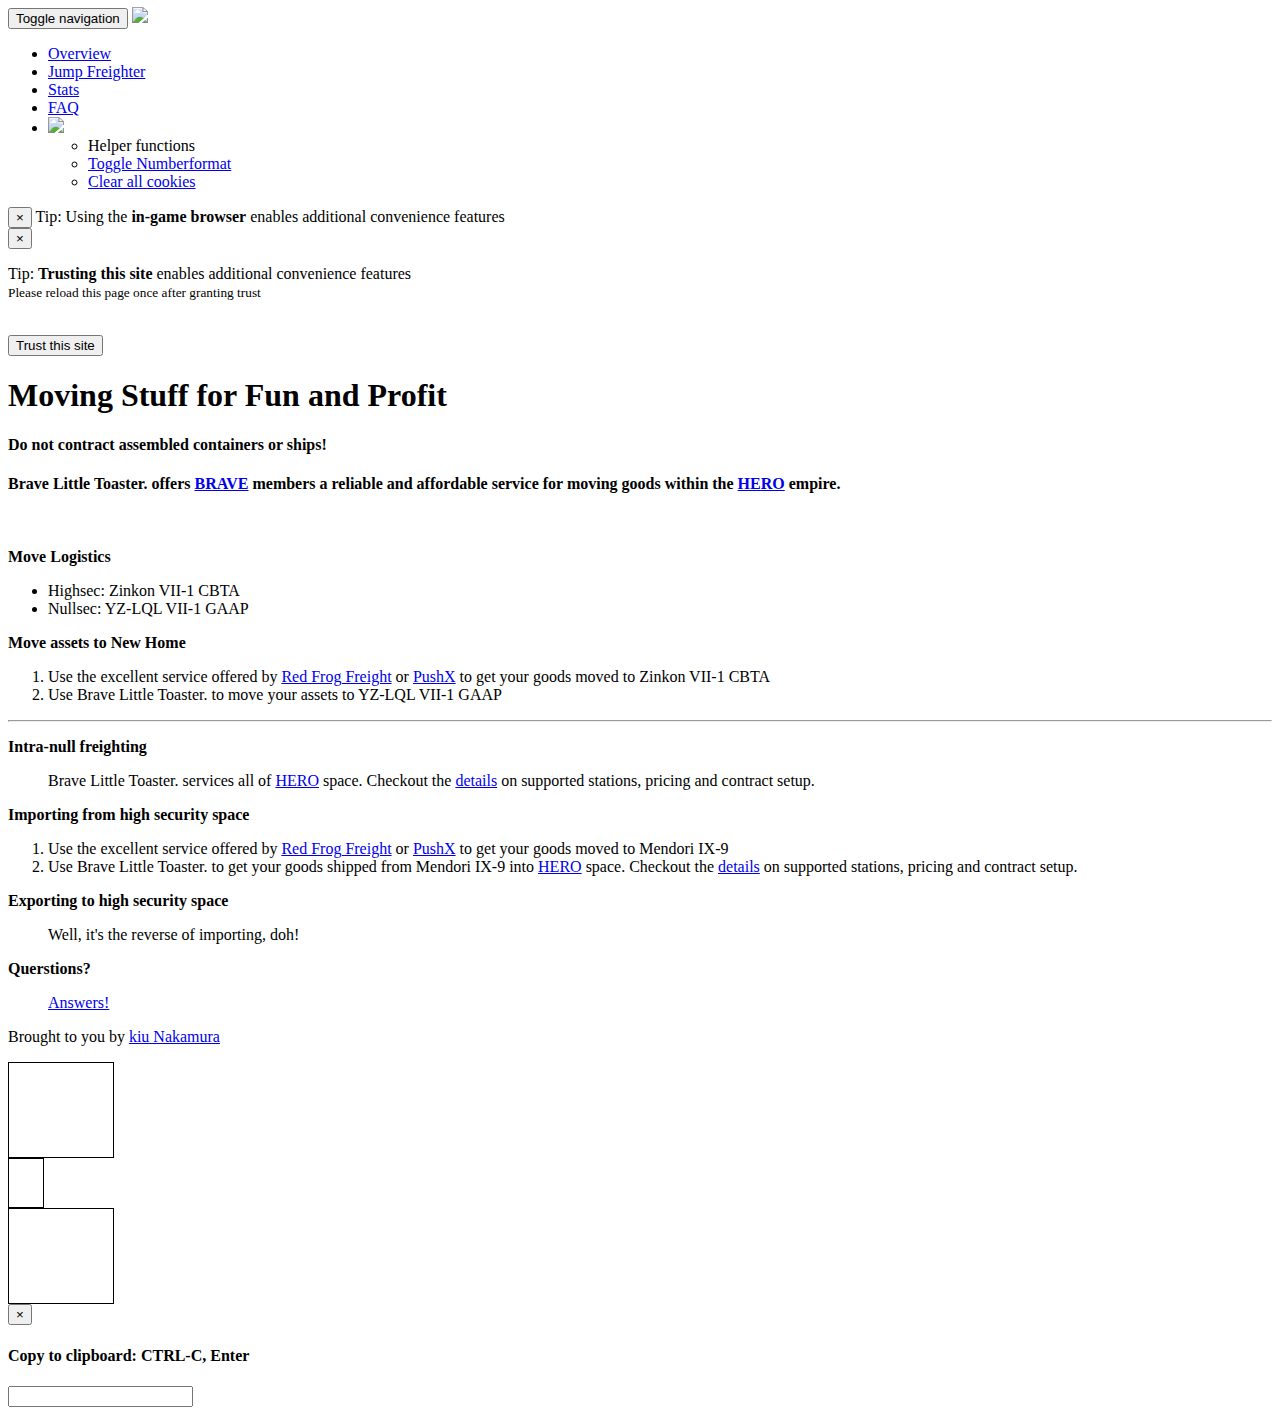
==== commit 9c3cd757: "Added Bapraya as midpoint" ====
--- a/webroot/index.html
+++ b/webroot/index.html
@@ -90,10 +90,11 @@
     <h4><span class="eve-link" onmouseover="popCorp($(this), 98209548, 'Brave Little Toaster.');">Brave Little Toaster.</span> offers <a href="http://evewho.com/alli/Brave+Collective">BRAVE</a> members a reliable and affordable service for moving goods within the <a href="https://wiki.braveineve.com/public/hero">HERO</a> empire.<br></h4>
     <br>
     <p>
-	<b>Deployment Logistics</b><br>
-	<ul>
-	<li>Highsec: <span class="eve-system-07" onmouseover="popSys($(this), 30005055, 'Zinkon', '0.7', 'eve-system-07', 60003478, 'Zinkon VII-1 CBTA');">Zinkon VII-1 CBTA</span></li>
-	<li>Lowsec: <span class="eve-system-01" onmouseover="popSys($(this), 30004284, 'Defsunun', '0.1', 'eve-system-01', 60001135, 'Defsunun IX-18 KCF');">Defsunun IX-18 KCF</span></li>
+        <b>Move Logistics</b><br>
+        <ul>
+        <li>Highsec: <span class="eve-system-07" onmouseover="popSys($(this), 30005055, 'Zinkon', '0.7', 'eve-system-07', 60003478, 'Zinkon VII-1 CBTA');">Zinkon VII-1 CBTA</span></li>
+        <li>Nullsec: <span class="eve-system-00" onmouseover="popSys($(this), 30004617, 'YZ-LQL', '0.1', 'eve-system-00', 60012913, 'YZ-LQL VII-1 GAAP');">YZ-LQL VII-1 GAAP</span></li>
+
 
 
 	</ul>
@@ -104,15 +105,15 @@
 	    <li>Low volume Blockade Runner contracts to <span class="eve-system-09" onmouseover="popSys($(this), 30003862, 'Agil', '0.9', 'eve-system-09', 60012412, 'Agil VI-2');">Agil VI-2</span> can be setup as public contracts (max 10k m&sup3;; 2M ISK/jump)</li>
 	</ul>
 -->
-	<b>Move assets to deployment</b><br>
+	<b>Move assets to New Home</b><br>
 	<ol>
-<!--	
+<!--
 	    <li>Move assets to <span class="eve-system-05" onmouseover="popSys($(this), 30002986, 'Mendori', '0.5', 'eve-system-05', 60006511, 'Mendori IX-9');">Mendori IX-9</span> or <span class="eve-system-09" onmouseover="popSys($(this), 30003862, 'Agil', '0.9', 'eve-system-09', 60012412, 'Agil VI-2');">Agil VI-2</span> as described above</li>
 -->
 	    <li>Use the excellent service offered by <a href="http://red-frog.org/jumps.php">Red Frog Freight</a> or <a href="http://www.pushx.net/quote.php">PushX</a> to get your goods moved to <span class="eve-system-07" onmouseover="popSys($(this), 30005055, 'Zinkon', '0.7', 'eve-system-07', 60003478, 'Zinkon VII-1 CBTA');">Zinkon VII-1 CBTA</span></li>
-	    <li>Use <span class="eve-link" onmouseover="popCorp($(this), 98209548, 'Brave Little Toaster.');">Brave Little Toaster.</span> to move your assets to <span class="eve-system-01" onmouseover="popSys($(this), 30004284, 'Defsunun', '0.1', 'eve-system-01', 60001135, 'Defsunun IX-18 KCF');">Defsunun IX-18 KCF</span></li>
+	    <li>Use <span class="eve-link" onmouseover="popCorp($(this), 98209548, 'Brave Little Toaster.');">Brave Little Toaster.</span> to move your assets to <span class="eve-system-00" onmouseover="popSys($(this), 30004617, 'YZ-LQL', '0.1', 'eve-system-00', 60012913, 'YZ-LQL VII-1 GAAP');">YZ-LQL VII-1 GAAP</span></li>
 	</ol>
-	
+
     </p>
 
     <hr>
